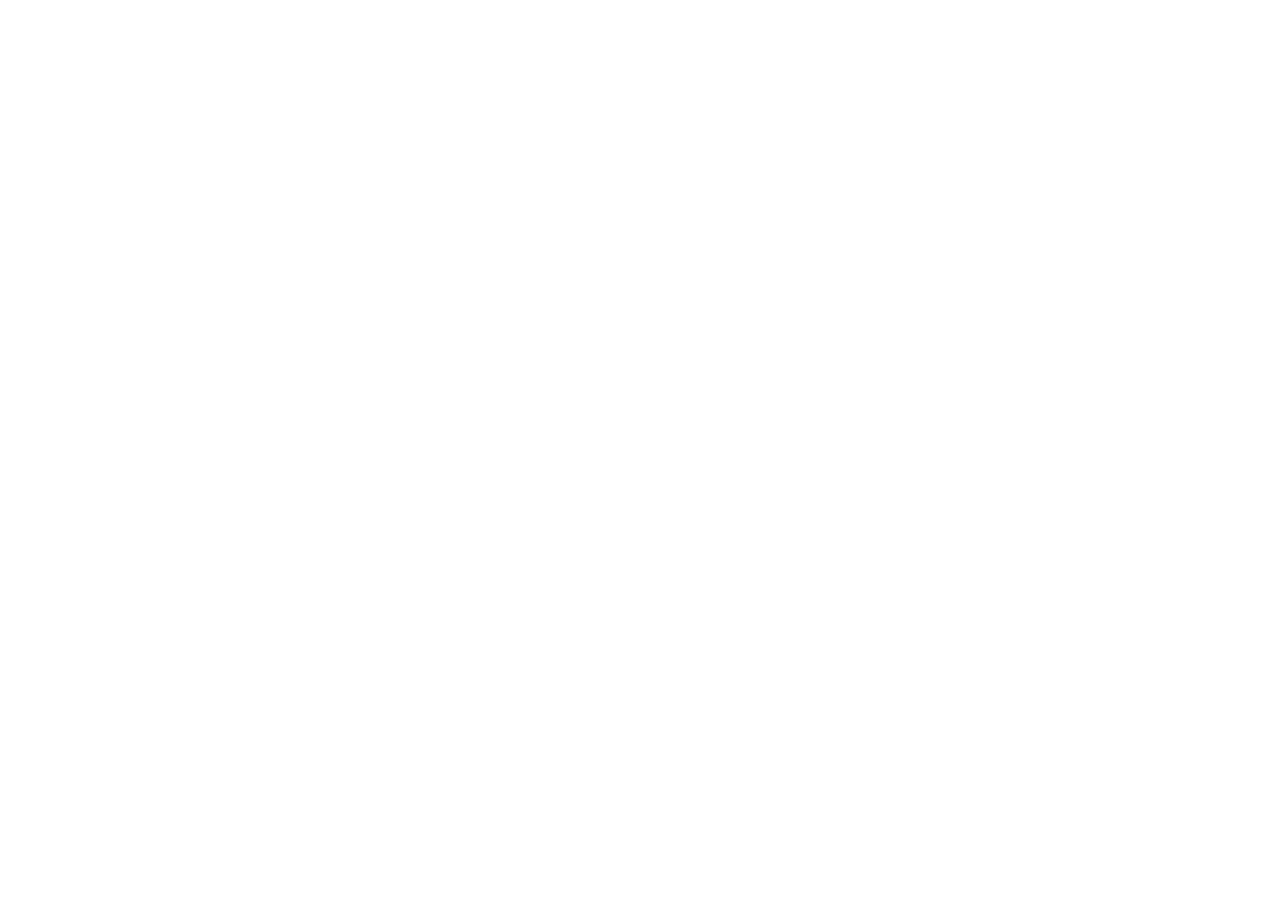
==== index.html @ 6959ced4 "Izveidoti pamati" ====
<!DOCTYPE html>
<html>
<head>
    <meta charset='utf-8'>
    <meta http-equiv='X-UA-Compatible' content='IE=edge'>
    <title>Trusted FB</title>
    <meta name='viewport' content='width=device-width, initial-scale=1'>
    <link rel='stylesheet' type='text/css' media='screen' href='main.css'>
    <script src='main.js'></script>
</head>
<body>
    
</body>
</html>
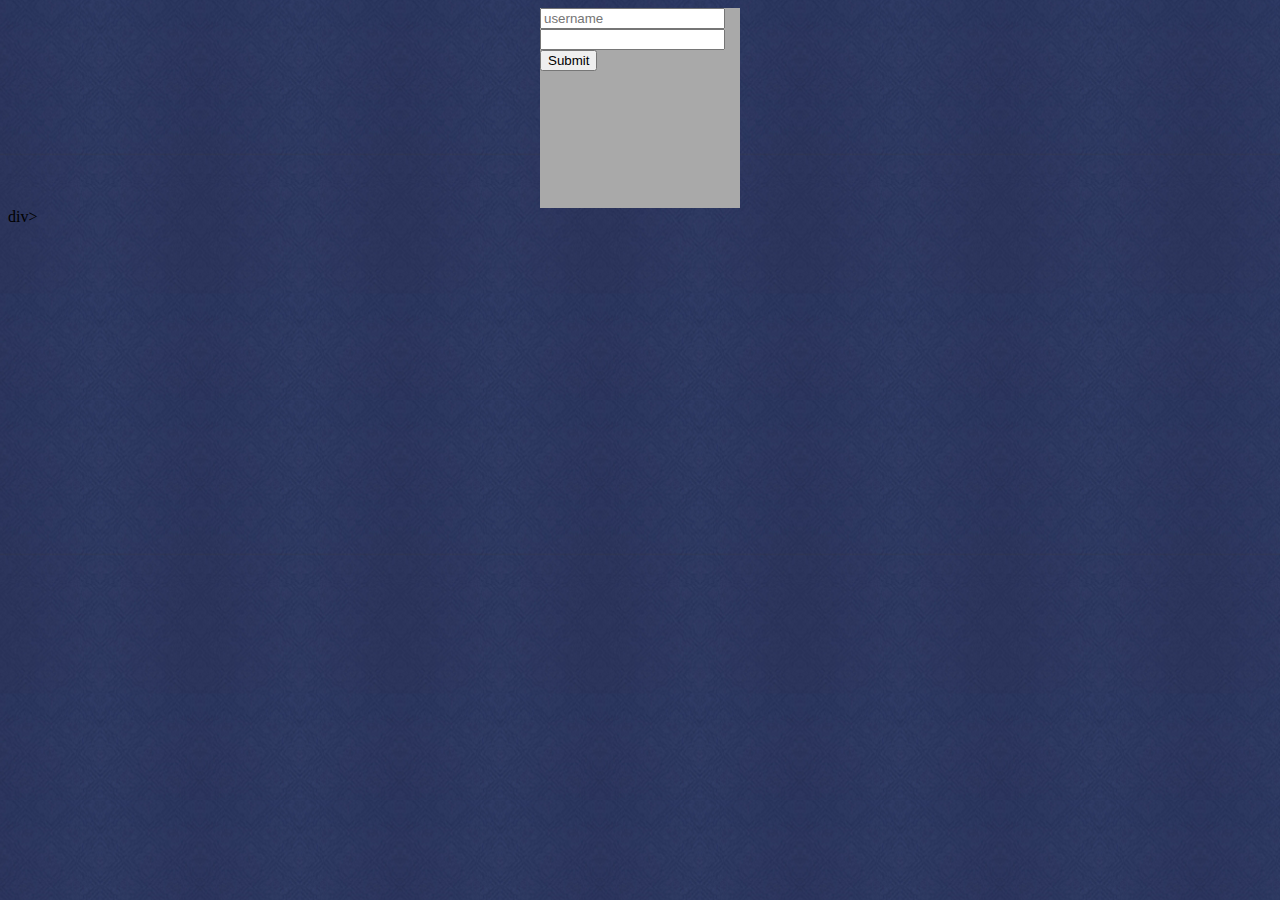
==== commit 4b984e2a: "fons, formas centrēšana" ====
--- a/index.html
+++ b/index.html
@@ -9,6 +9,14 @@
     <script src='main.js'></script>
 </head>
 <body>
-    
+    <div class="login-forma">
+        <form>
+            <input type="text" id="username" placeholder="username" name="username"><br>
+
+            <input type="password" id="password" paceholder="parole" name="password"><br>
+        
+            <input type="submit" value="Submit" onclick="login()">
+        </form>
+    </div>div>
 </body>
 </html>--- a/main.css
+++ b/main.css
@@ -0,0 +1,9 @@
+body{
+    background-image: url('vintage-wallpaper.png');
+}
+.login-forma{
+    width: 200px;
+    height: 200px;
+    margin: 0 auto;
+    background-color: darkgray;
+}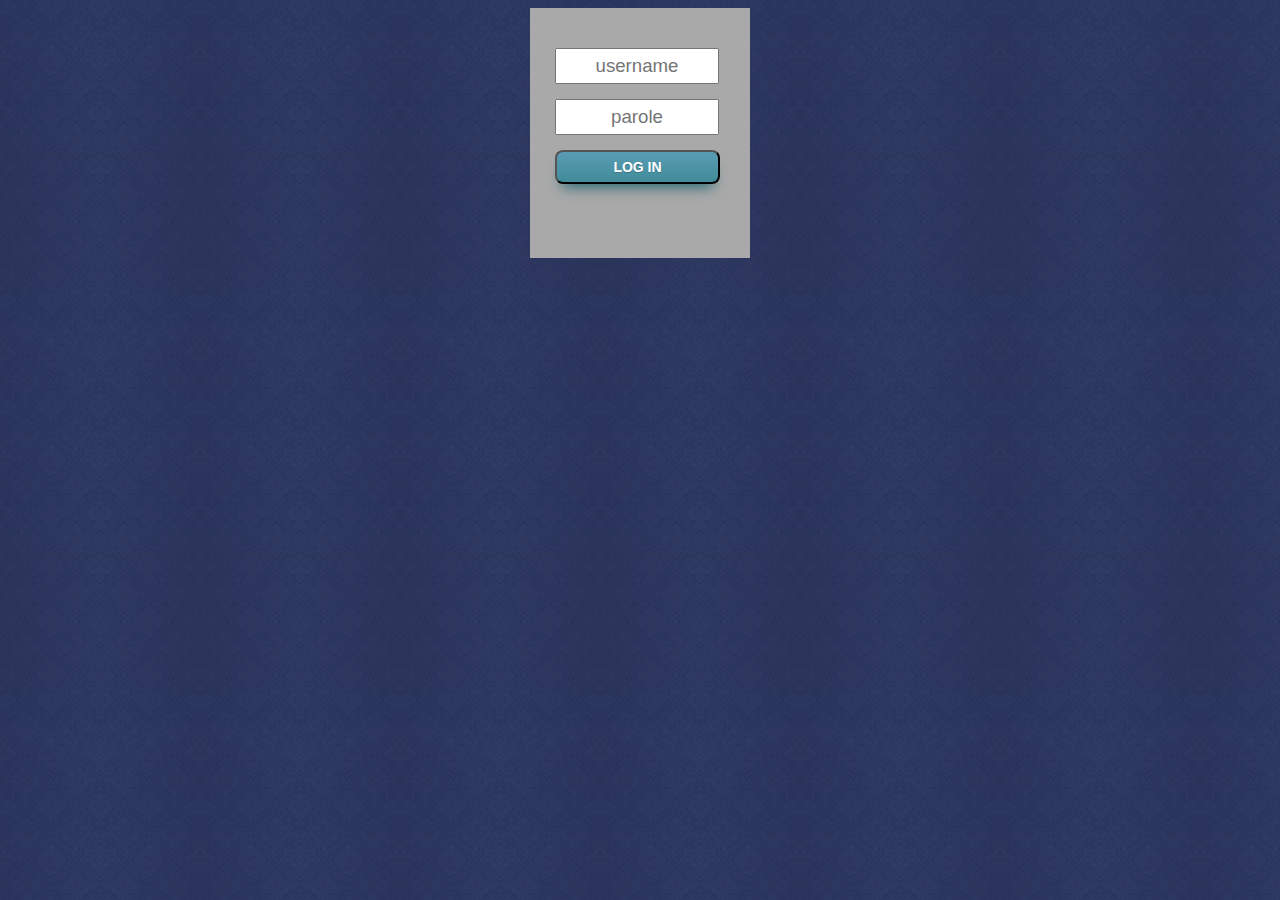
==== commit 2c8d67e0: "formas formatēšana, css uzlabošana" ====
--- a/index.html
+++ b/index.html
@@ -11,12 +11,12 @@
 <body>
     <div class="login-forma">
         <form>
-            <input type="text" id="username" placeholder="username" name="username"><br>
+            <input class="login-input" type="text" id="username" placeholder="username" name="username"><br>
 
-            <input type="password" id="password" paceholder="parole" name="password"><br>
+            <input class="login-input" type="password" id="password" placeholder="parole" name="password"><br>
         
-            <input type="submit" value="Submit" onclick="login()">
+            <button class="login-poga" type="submit" value="Submit" onclick="login()">LOG IN</button>
         </form>
-    </div>div>
+    </div>
 </body>
 </html>--- a/main.css
+++ b/main.css
@@ -2,8 +2,44 @@
     background-image: url('vintage-wallpaper.png');
 }
 .login-forma{
-    width: 200px;
-    height: 200px;
-    margin: 0 auto;
-    background-color: darkgray;
-}+    width:170px;
+    height:200px;
+    padding:25px;
+    margin:0 auto;
+    background-color:darkgray;
+}
+.login-input{
+    width:150px;
+    padding:5px;
+    text-align:center;
+    margin-top:15px;
+    font-size:14pt;
+}
+.login-poga {
+	box-shadow: 0px 10px 14px -7px #276873;
+	background:linear-gradient(to bottom, #599bb3 5%, #408c99 100%);
+	background-color:#599bb3;
+    margin-top:15px;
+    width: 165px;
+    text-align:center;
+	border-radius:8px;
+	display:inline-block;
+	cursor:pointer;
+	color:#ffffff;
+	font-family:Arial;
+	font-size:14px;
+	font-weight:bold;
+	padding:7px 0px;
+	text-decoration:none;
+	text-shadow:0px 1px 0px #3d768a;
+}
+.login-poga:hover {
+	background:linear-gradient(to bottom, #408c99 5%, #599bb3 100%);
+	background-color:#408c99;
+}
+.login-poga:active {
+	position:relative;
+	top:1px;
+}
+
+        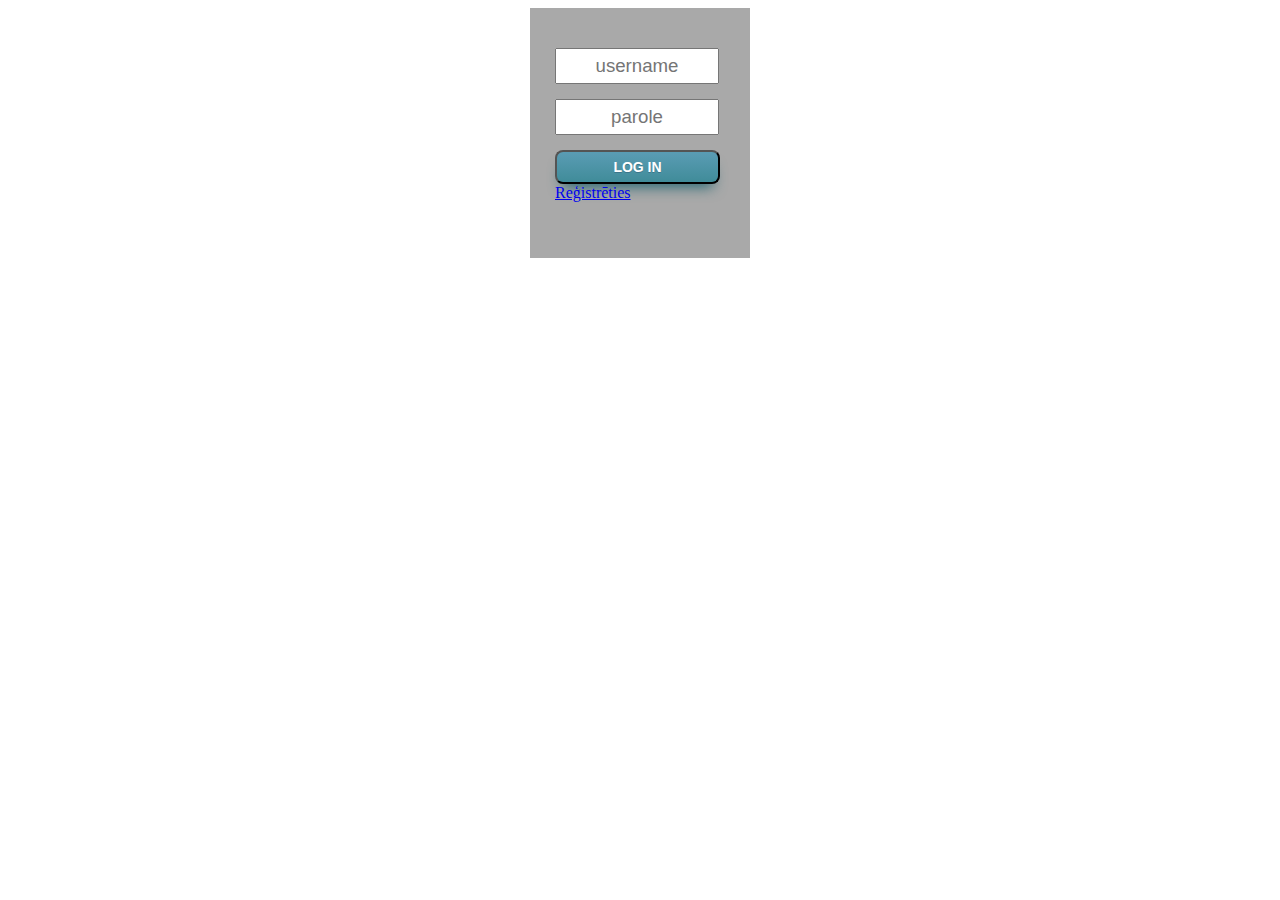
==== commit d30abaf5: "reģistrācija" ====
--- a/index.html
+++ b/index.html
@@ -17,6 +17,7 @@
         
             <button class="login-poga" type="submit" value="Submit" onclick="login()">LOG IN</button>
         </form>
+        <a href="dacebavikina2@gmail.com">Reģistrēties</a>
     </div>
 </body>
 </html>--- a/main.css
+++ b/main.css
@@ -1,5 +1,5 @@
 body{
-    background-image: url('vintage-wallpaper.png');
+    background-image: url('https://www.toptal.com/designers/subtlepatterns/uploads/repeated-square.png');
 }
 .login-forma{
     width:170px;
@@ -41,5 +41,39 @@
 	position:relative;
 	top:1px;
 }
+.modal {
+	display: none;
+	position: fixed;
+	z-index: 1;
+	left: 0;
+	top: 0;
+	width: 100%;
+	height: 100%;
+	overflow: auto;
+	background-color: rgba(0, 0, 0, 0.5);
+  }
+
+  .modal-content {
+	background-color: #fefefe;
+	margin: 15% auto;
+	padding: 20px;
+	border: 1px solid #888;
+	width: 300px;
+  }
+
+  .close {
+	color: #aaa;
+	float: right;
+	font-size: 28px;
+	font-weight: bold;
+	cursor: pointer;
+  }
+
+  .close:hover,
+  .close:focus {
+	color: black;
+	text-decoration: none;
+	cursor: pointer;
+  }
 
         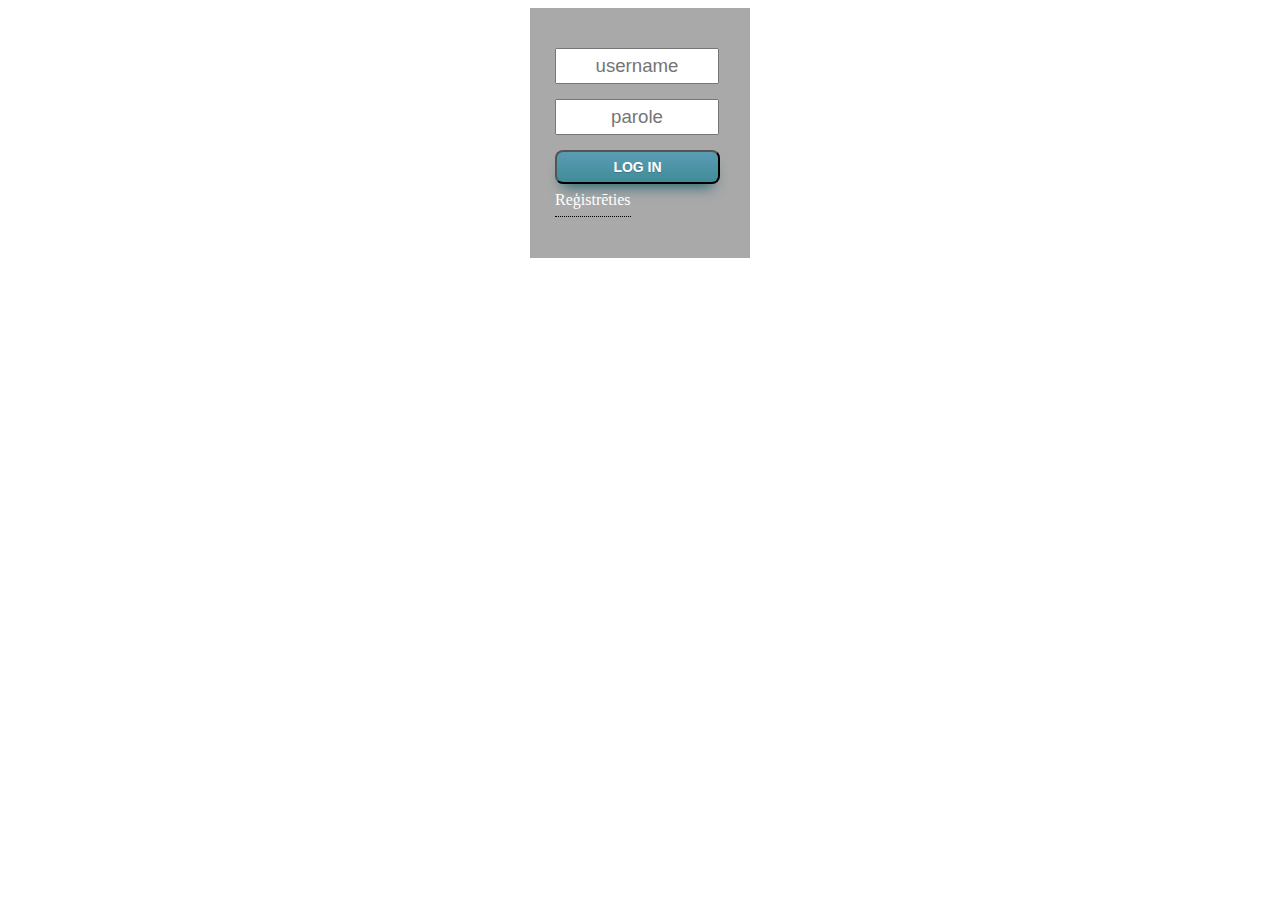
==== commit 6ebaeba6: "reg update" ====
--- a/index.html
+++ b/index.html
@@ -17,7 +17,10 @@
         
             <button class="login-poga" type="submit" value="Submit" onclick="login()">LOG IN</button>
         </form>
-        <a href="dacebavikina2@gmail.com">Reģistrēties</a>
+        <div class="tooltip"><a class='reg' href="mailto:dacebavikina2@gmail.com">Reģistrēties</a>
+            <span class="tooltiptext">Epastā norādi savu FB konta adresi, pēc informācijas apstrādes savā e-pastā iegūsi piekļuves datus</span>
+            
+        </div>
     </div>
 </body>
 </html>--- a/main.css
+++ b/main.css
@@ -75,5 +75,33 @@
 	text-decoration: none;
 	cursor: pointer;
   }
+.reg{
+	color:white;
+	line-height: 2em;
+	text-decoration: none;
 
+}
+.tooltip {
+	position: relative;
+	display: inline-block;
+	border-bottom: 1px dotted black;
+  }
+  
+  .tooltip .tooltiptext {
+	visibility: hidden;
+	width: 120px;
+	background-color: black;
+	color: #fff;
+	text-align: center;
+	border-radius: 6px;
+	padding: 5px 0;
+  
+	/* Position the tooltip */
+	position: absolute;
+	z-index: 1;
+  }
+  
+  .tooltip:hover .tooltiptext {
+	visibility: visible;
+  }
         